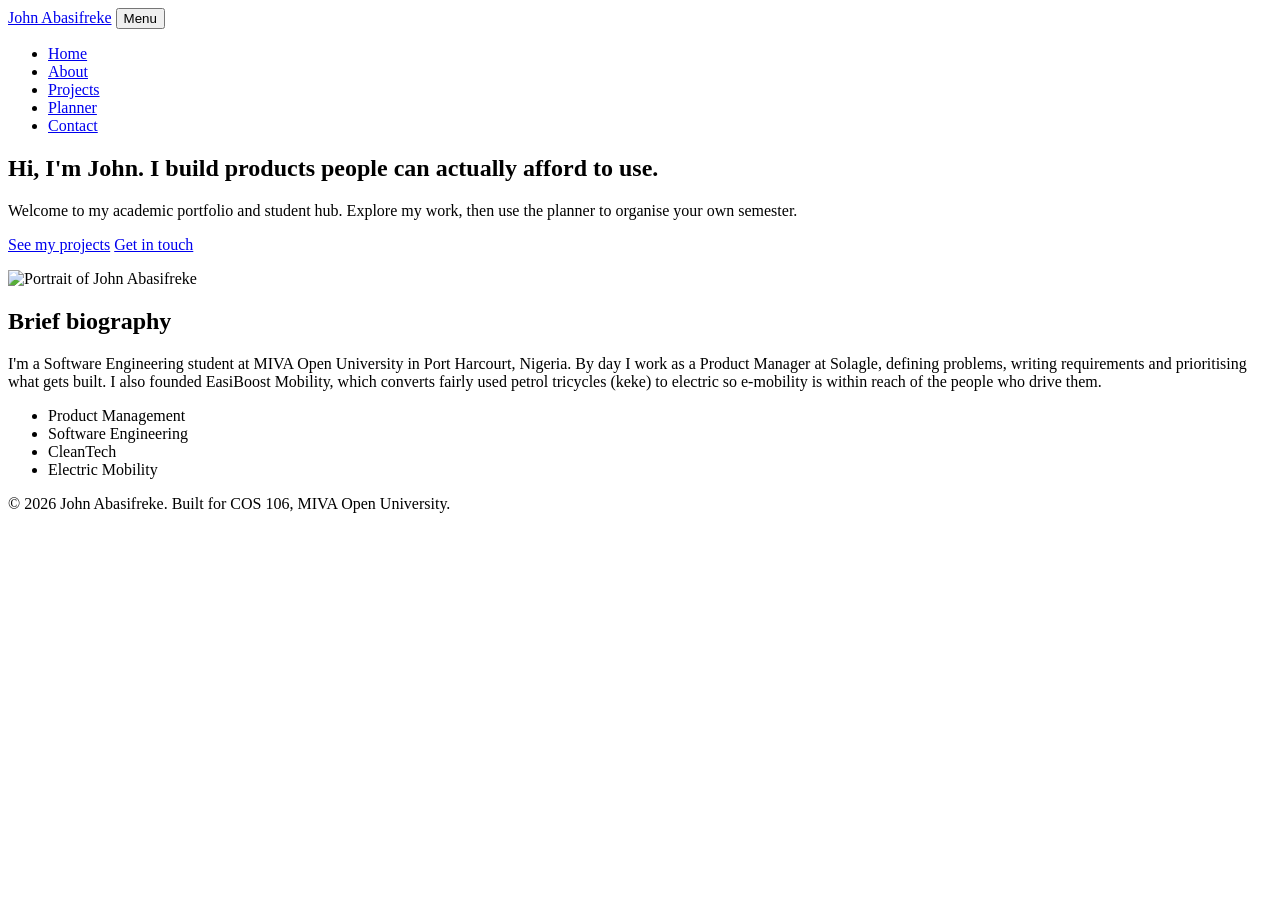
==== index.html @ 898ecb91 "Add files via upload" ====
<!DOCTYPE html>
<html lang="en"><head><meta charset="UTF-8"><meta name="viewport" content="width=device-width, initial-scale=1">
<title>Home | John Abasifreke</title>
<link rel="preconnect" href="https://fonts.googleapis.com"><link rel="preconnect" href="https://fonts.gstatic.com" crossorigin>
<link href="https://fonts.googleapis.com/css2?family=Bricolage+Grotesque:wght@500;700;800&family=Source+Sans+3:wght@400;600&display=swap" rel="stylesheet">
<link rel="stylesheet" href="css/style.css"></head><body>
<header class="site-header"><a class="brand" href="index.html">John Abasifreke</a>
<button class="menu-btn" aria-expanded="false" aria-controls="nav">Menu</button>
<nav id="nav"><ul><li><a href="index.html" aria-current="page">Home</a></li><li><a href="about.html">About</a></li><li><a href="projects.html">Projects</a></li><li><a href="planner.html">Planner</a></li><li><a href="contact.html">Contact</a></li></ul></nav></header>
<main><section class="hero"><div class="hero-text"><h1>Hi, I'm John. I build products people can actually afford to use.</h1>
<p class="lead">Welcome to my academic portfolio and student hub. Explore my work, then use the planner to organise your own semester.</p>
<p><a class="btn" href="projects.html">See my projects</a> <a class="btn ghost" href="contact.html">Get in touch</a></p></div>
<img class="portrait" src="images/profile.jpg.jpg" alt="Portrait of John Abasifreke" width="320" height="320"></section>
<section class="wrap"><h2>Brief biography</h2>
<p>I'm a Software Engineering student at MIVA Open University in Port Harcourt, Nigeria. By day I work as a Product Manager at Solagle, defining problems, writing requirements and prioritising what gets built. I also founded EasiBoost Mobility, which converts fairly used petrol tricycles (keke) to electric so e-mobility is within reach of the people who drive them.</p>
<ul class="chips"><li>Product Management</li><li>Software Engineering</li><li>CleanTech</li><li>Electric Mobility</li></ul></section></main>
<footer><p>&copy; 2026 John Abasifreke. Built for COS 106, MIVA Open University.</p></footer>
<script src="js/main.js"></script></body></html>
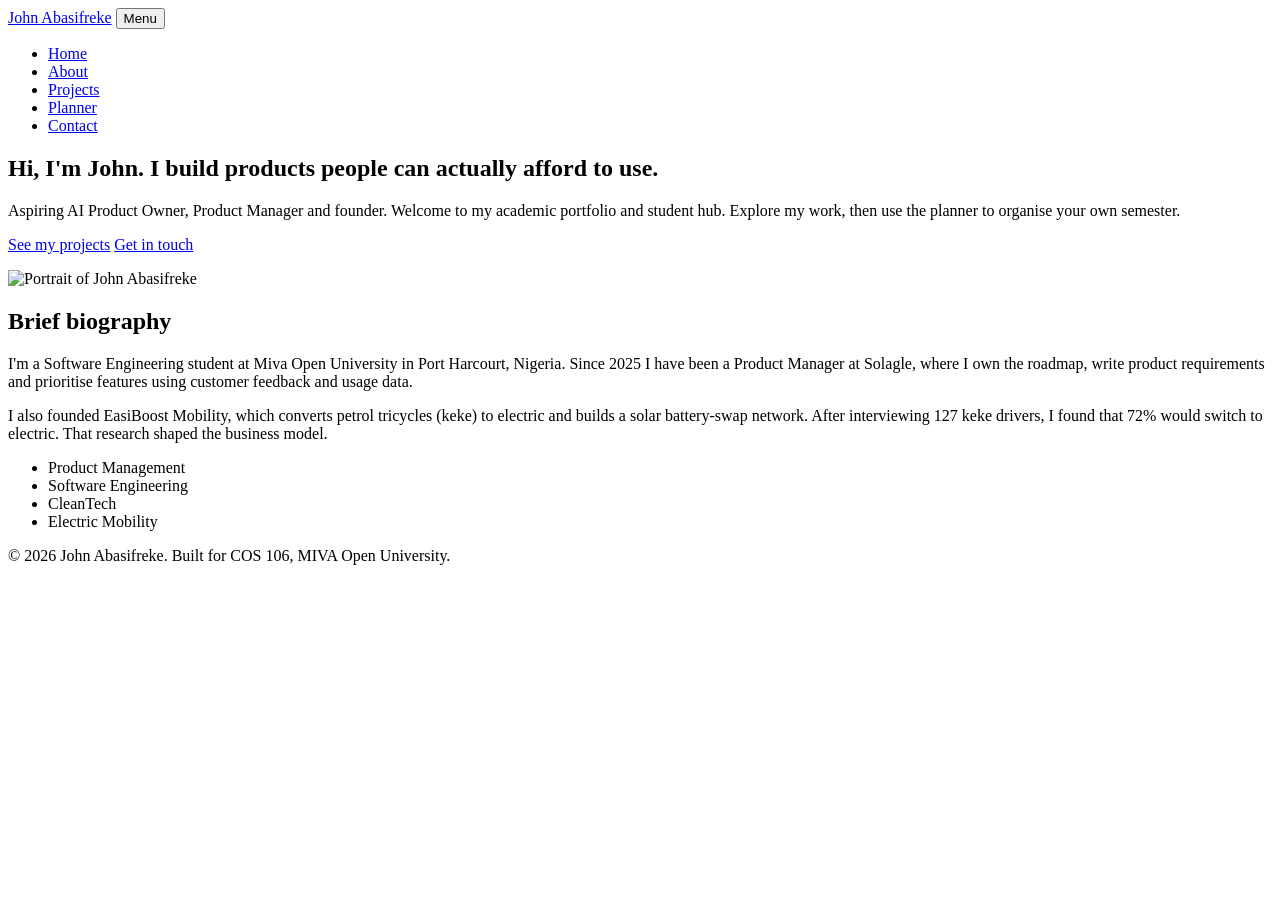
==== commit 344bbcc4: "Add files via upload" ====
--- a/index.html
+++ b/index.html
@@ -8,11 +8,12 @@
 <button class="menu-btn" aria-expanded="false" aria-controls="nav">Menu</button>
 <nav id="nav"><ul><li><a href="index.html" aria-current="page">Home</a></li><li><a href="about.html">About</a></li><li><a href="projects.html">Projects</a></li><li><a href="planner.html">Planner</a></li><li><a href="contact.html">Contact</a></li></ul></nav></header>
 <main><section class="hero"><div class="hero-text"><h1>Hi, I'm John. I build products people can actually afford to use.</h1>
-<p class="lead">Welcome to my academic portfolio and student hub. Explore my work, then use the planner to organise your own semester.</p>
+<p class="lead">Aspiring AI Product Owner, Product Manager and founder. Welcome to my academic portfolio and student hub. Explore my work, then use the planner to organise your own semester.</p>
 <p><a class="btn" href="projects.html">See my projects</a> <a class="btn ghost" href="contact.html">Get in touch</a></p></div>
-<img class="portrait" src="images/profile.jpg.jpg" alt="Portrait of John Abasifreke" width="320" height="320"></section>
+<img class="portrait" src="images/profile.jpg" alt="Portrait of John Abasifreke" width="320" height="320"></section>
 <section class="wrap"><h2>Brief biography</h2>
-<p>I'm a Software Engineering student at MIVA Open University in Port Harcourt, Nigeria. By day I work as a Product Manager at Solagle, defining problems, writing requirements and prioritising what gets built. I also founded EasiBoost Mobility, which converts fairly used petrol tricycles (keke) to electric so e-mobility is within reach of the people who drive them.</p>
+<p>I'm a Software Engineering student at Miva Open University in Port Harcourt, Nigeria. Since 2025 I have been a Product Manager at Solagle, where I own the roadmap, write product requirements and prioritise features using customer feedback and usage data.</p>
+<p>I also founded EasiBoost Mobility, which converts petrol tricycles (keke) to electric and builds a solar battery-swap network. After interviewing 127 keke drivers, I found that 72% would switch to electric. That research shaped the business model.</p>
 <ul class="chips"><li>Product Management</li><li>Software Engineering</li><li>CleanTech</li><li>Electric Mobility</li></ul></section></main>
 <footer><p>&copy; 2026 John Abasifreke. Built for COS 106, MIVA Open University.</p></footer>
 <script src="js/main.js"></script></body></html>
